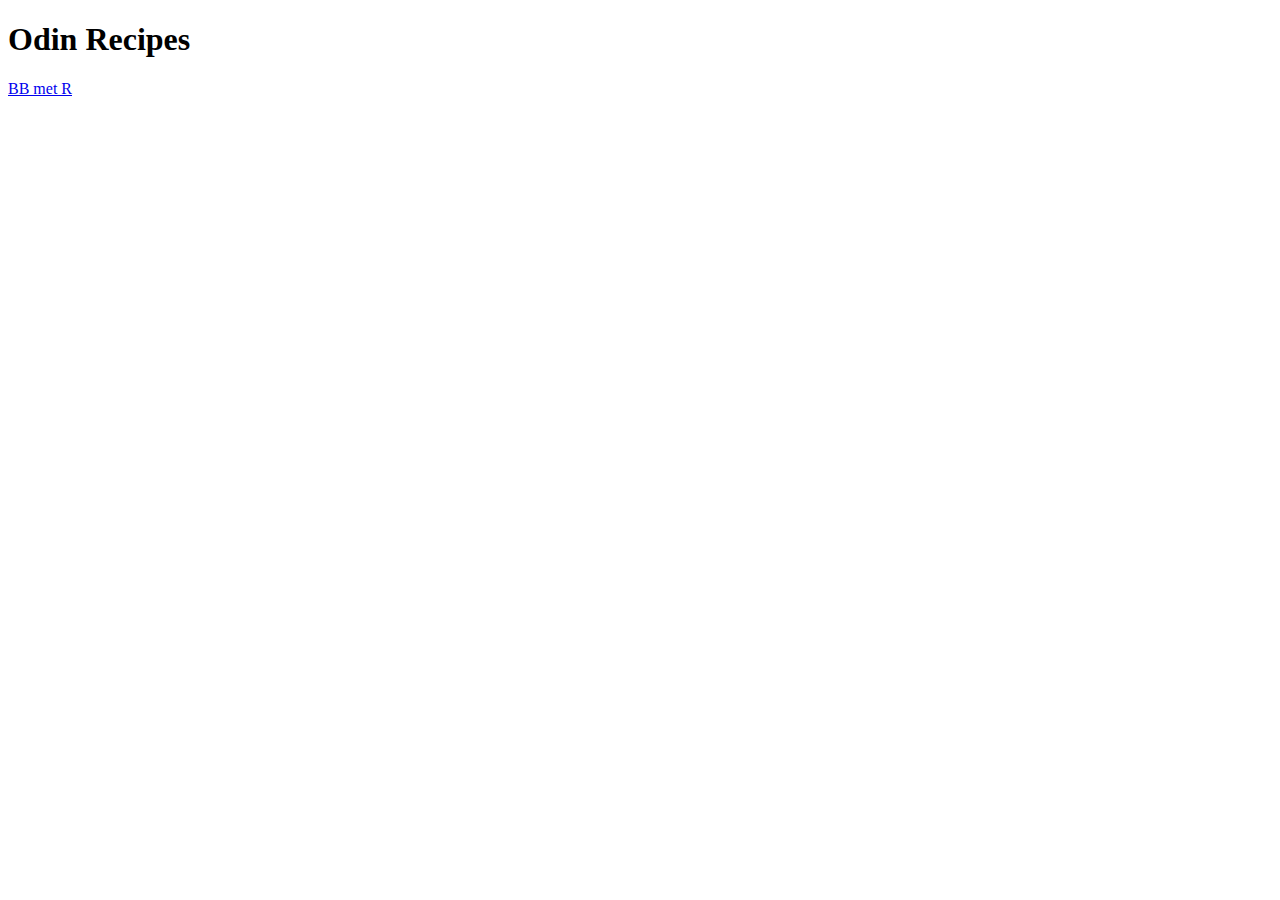
==== index.html @ d1d88ae6 "feat: add index.html to root" ====
<!DOCTYPE html>
<html lang="en">
<head>
    <meta charset="UTF-8">
    <meta name="viewport" content="width=device-width, initial-scale=1.0">
    <title>Odin Recipes</title>
</head>
<body>
    <h1>Odin Recipes</h1>
    <a href="recipes/bb-met-r.html">BB met R</a>
</body>
</html>
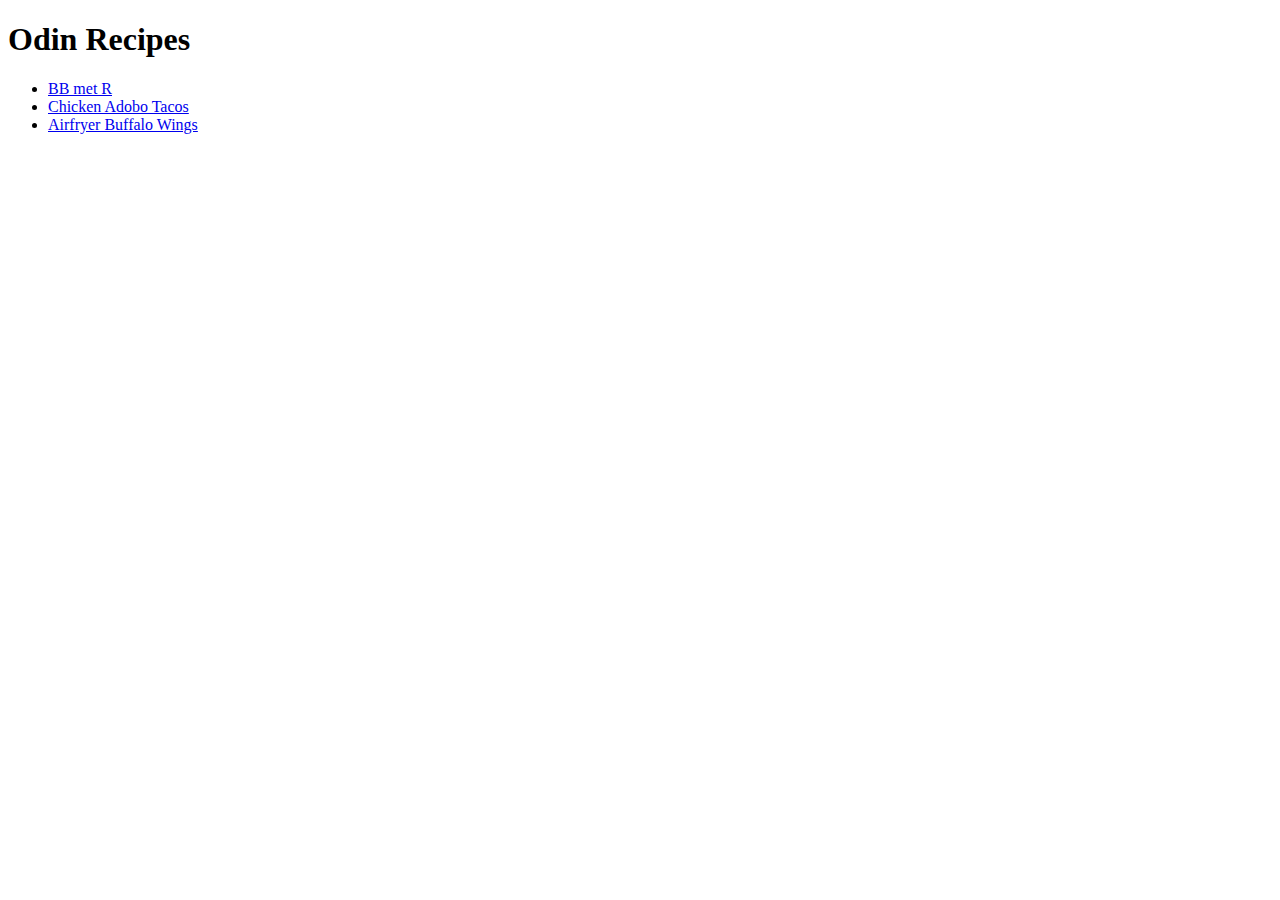
==== commit ed5700ed: "feat(index.html): add internal linking to all recipes" ====
--- a/index.html
+++ b/index.html
@@ -7,6 +7,10 @@
 </head>
 <body>
     <h1>Odin Recipes</h1>
-    <a href="recipes/bb-met-r.html">BB met R</a>
+    <ul>
+        <li><a href="recipes/bb-met-r.html">BB met R</a></li>
+        <li><a href="recipes/chicken-adobo-tacos.html">Chicken Adobo Tacos</a></li>
+        <li><a href="recipes/airfryer-buffalo-wings.html">Airfryer Buffalo Wings</a></li>
+    </ul>
 </body>
 </html>